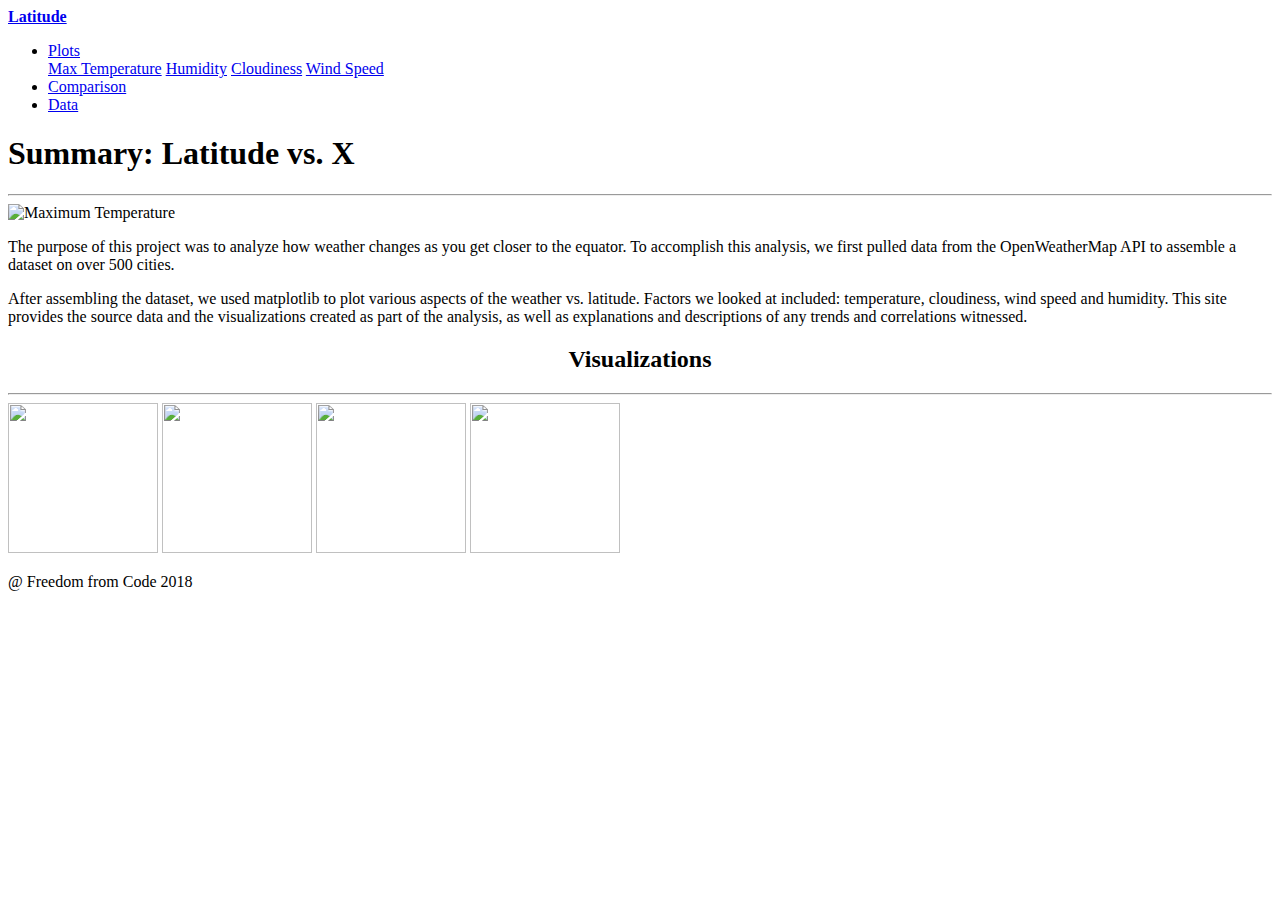
==== Index.html @ b9679dbe "Add files via upload" ====
<!DOCTYPE html>
<html lang="en">
<head>
    <meta charset="UTF-8">
    <meta name="viewport" content="width=device-width, initial-scale=1.0">
    <meta http-equiv="X-UA-Compatible" content="ie=edge">
    <title>Weather analysis-Latitude</title>
    <link rel="stylesheet" href="https://stackpath.bootstrapcdn.com/bootstrap/4.1.3/css/bootstrap.min.css" integrity="sha384-MCw98/SFnGE8fJT3GXwEOngsV7Zt27NXFoaoApmYm81iuXoPkFOJwJ8ERdknLPMO" crossorigin="anonymous">
    <script src="https://code.jquery.com/jquery-3.3.1.slim.min.js" integrity="sha384-q8i/X+965DzO0rT7abK41JStQIAqVgRVzpbzo5smXKp4YfRvH+8abtTE1Pi6jizo" crossorigin="anonymous"></script>
    <script src="https://cdnjs.cloudflare.com/ajax/libs/popper.js/1.14.3/umd/popper.min.js" integrity="sha384-ZMP7rVo3mIykV+2+9J3UJ46jBk0WLaUAdn689aCwoqbBJiSnjAK/l8WvCWPIPm49" crossorigin="anonymous"></script>
    <script src="https://stackpath.bootstrapcdn.com/bootstrap/4.1.3/js/bootstrap.min.js" integrity="sha384-ChfqqxuZUCnJSK3+MXmPNIyE6ZbWh2IMqE241rYiqJxyMiZ6OW/JmZQ5stwEULTy" crossorigin="anonymous"></script>
    <link rel="stylesheet" href="styles.css">
</head>

<body>
      <nav class=" navbar navbar-expand-lg navbar-light bg-light" >
        <div class="container-fluid">
          <a class="navbar-brand" href="landing.html" ><Strong>Latitude</Strong></a>
        
          <div class="navbar-nav navbar-right">
            <ul  class="navbar-nav" >
                
              <li class="nav-item dropdown active" >
                <a class="nav-link dropdown-toggle" href="plots.html" id="navbarDropdown" role="button" data-toggle="dropdown" aria-haspopup="true" aria-expanded="false">Plots</a>
                  <div class="dropdown-menu" aria-labelledby="navbarDropdown">
                    <a class="dropdown-item" href="max_temp.html">Max Temperature</a>
                    <a class="dropdown-item" href="humidity.html">Humidity</a>
                    <a class="dropdown-item" href="cloudiness.html">Cloudiness</a>
                    <a class="dropdown-item" href="wind_speed.html">Wind Speed</a>
                  </div>
              </li>
                
              <li class="nav-item active">
                <a class="nav-link" href="comparison.html">Comparison</a>
              </li>
                
              <li class="nav-item active">
                <a class="nav-link" href="data.html">Data</a>
              </li>

            </ul>
          </div> <!--navbar-nav navbar-right-->
        </div> <!--container-fluid-->
      </nav>
    

      <div class="row">
        <div class="col-sm-12 col-md-8">
          <div class="container" id="firstblock">
            <h1>Summary: Latitude vs. X</h1>    
            <hr>
              
            <img src="C:\Users\joxu1\Documents\KUEDW201904DATA2\11-Web\Homework\Instructions\Resources\assets\images\Fig1.png" alt="Maximum Temperature" width="600" height="400">
            <p>The purpose of this project was to analyze how weather changes as you get closer to the equator. To accomplish this analysis, we first pulled data from the OpenWeatherMap API to assemble a dataset on over 500 cities.</p>
            <p>After assembling the dataset, we used matplotlib to plot various aspects of the weather vs. latitude. Factors we looked at included: temperature, cloudiness, wind speed and humidity. This site provides the source data and the visualizations created as part of the analysis, as well as explanations and descriptions of any trends and correlations witnessed.</p>
          </div> <!--container div-->
        </div> <!--col-md-8 div-->
        
      
        <div class="col-sm-12 col-md-4"> 
          <div class="container" id="secondblock">   
            <h2 style="text-align:center">Visualizations</h2> 
            <hr>
            <a href="max_temp.html"> <img src = "C:\Users\joxu1\Documents\KUEDW201904DATA2\11-Web\Homework\Instructions\Resources\assets\images\Fig1.png" width="150" height="150"></a>
            <a href="humidity.html"> <img src = "C:\Users\joxu1\Documents\KUEDW201904DATA2\11-Web\Homework\Instructions\Resources\assets\images\Fig2.png"width="150" height="150"></a>
            <a href="cloudiness.html"> <img src = "C:\Users\joxu1\Documents\KUEDW201904DATA2\11-Web\Homework\Instructions\Resources\assets\images\Fig3.png"width="150" height="150"></a>
            <a href="wind_speed.html"> <img src = "C:\Users\joxu1\Documents\KUEDW201904DATA2\11-Web\Homework\Instructions\Resources\assets\images\Fig4.png"width="150" height="150"></a>  
          </div> <!--container div-->
         </div><!--col-md-4 div-->
        </div> <!--row div-->

    <footer class = 'footer'>
      <p> @ Freedom from Code 2018   </p>      
    </footer>
  </body>
</html>
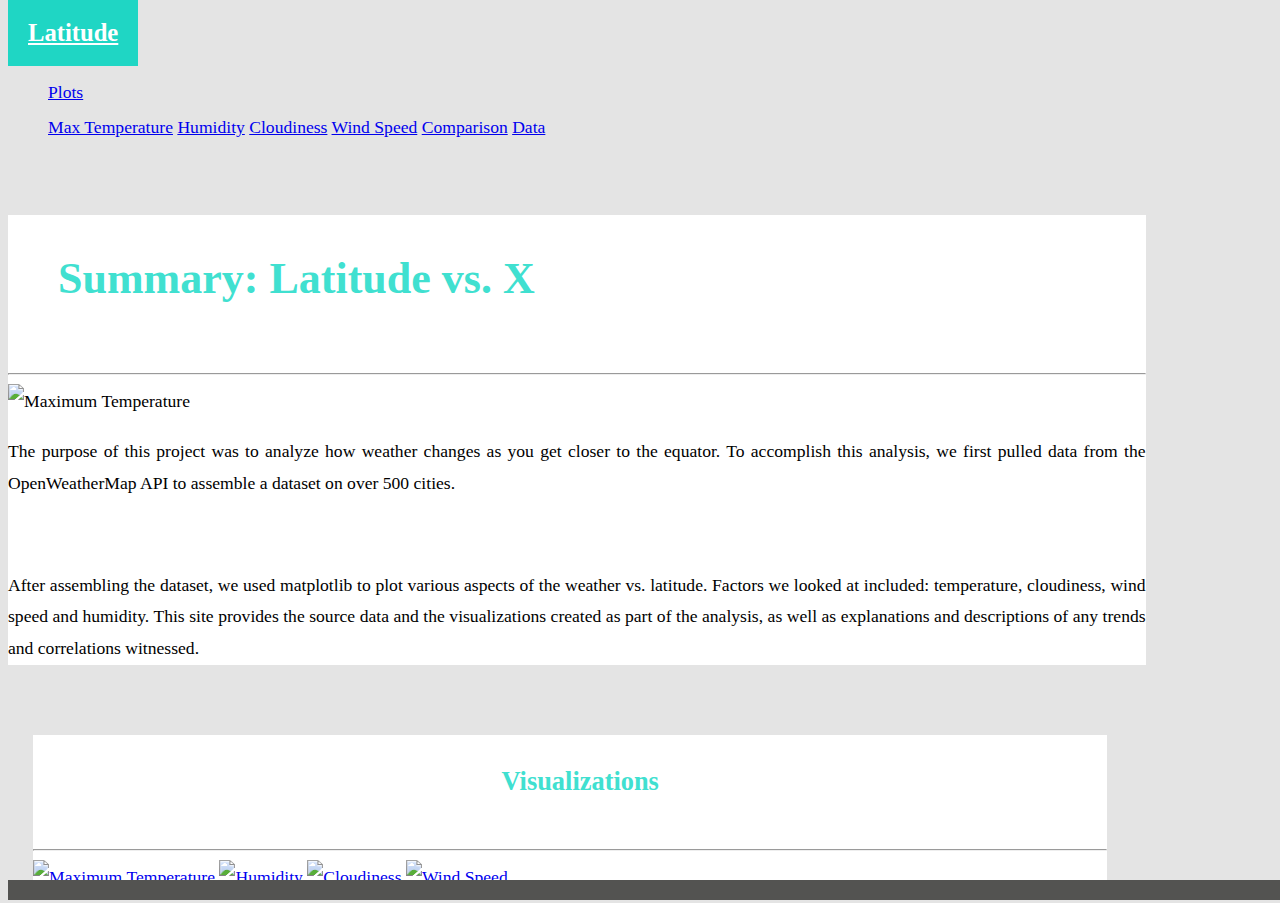
==== commit aa5e151b: "Update Index.html" ====
--- a/Index.html
+++ b/Index.html
@@ -9,7 +9,7 @@
     <script src="https://code.jquery.com/jquery-3.3.1.slim.min.js" integrity="sha384-q8i/X+965DzO0rT7abK41JStQIAqVgRVzpbzo5smXKp4YfRvH+8abtTE1Pi6jizo" crossorigin="anonymous"></script>
     <script src="https://cdnjs.cloudflare.com/ajax/libs/popper.js/1.14.3/umd/popper.min.js" integrity="sha384-ZMP7rVo3mIykV+2+9J3UJ46jBk0WLaUAdn689aCwoqbBJiSnjAK/l8WvCWPIPm49" crossorigin="anonymous"></script>
     <script src="https://stackpath.bootstrapcdn.com/bootstrap/4.1.3/js/bootstrap.min.js" integrity="sha384-ChfqqxuZUCnJSK3+MXmPNIyE6ZbWh2IMqE241rYiqJxyMiZ6OW/JmZQ5stwEULTy" crossorigin="anonymous"></script>
-    <link rel="stylesheet" href="styles.css">
+    <link rel="stylesheet" href="Style.css">
 </head>
 
 <body>
@@ -50,7 +50,7 @@
             <h1>Summary: Latitude vs. X</h1>    
             <hr>
               
-            <img src="C:\Users\joxu1\Documents\KUEDW201904DATA2\11-Web\Homework\Instructions\Resources\assets\images\Fig1.png" alt="Maximum Temperature" width="600" height="400">
+            <img src="Resources/assets/images/Fig1.png" alt="Maximum Temperature" width="600" height="400">
             <p>The purpose of this project was to analyze how weather changes as you get closer to the equator. To accomplish this analysis, we first pulled data from the OpenWeatherMap API to assemble a dataset on over 500 cities.</p>
             <p>After assembling the dataset, we used matplotlib to plot various aspects of the weather vs. latitude. Factors we looked at included: temperature, cloudiness, wind speed and humidity. This site provides the source data and the visualizations created as part of the analysis, as well as explanations and descriptions of any trends and correlations witnessed.</p>
           </div> <!--container div-->
@@ -61,10 +61,10 @@
           <div class="container" id="secondblock">   
             <h2 style="text-align:center">Visualizations</h2> 
             <hr>
-            <a href="max_temp.html"> <img src = "C:\Users\joxu1\Documents\KUEDW201904DATA2\11-Web\Homework\Instructions\Resources\assets\images\Fig1.png" width="150" height="150"></a>
-            <a href="humidity.html"> <img src = "C:\Users\joxu1\Documents\KUEDW201904DATA2\11-Web\Homework\Instructions\Resources\assets\images\Fig2.png"width="150" height="150"></a>
-            <a href="cloudiness.html"> <img src = "C:\Users\joxu1\Documents\KUEDW201904DATA2\11-Web\Homework\Instructions\Resources\assets\images\Fig3.png"width="150" height="150"></a>
-            <a href="wind_speed.html"> <img src = "C:\Users\joxu1\Documents\KUEDW201904DATA2\11-Web\Homework\Instructions\Resources\assets\images\Fig4.png"width="150" height="150"></a>  
+            <a href="max_temp.html"> <img src = "Resources/assets/images/Fig1.png" alt="Maximum Temperature" width="150" height="150"> </a>
+            <a href="humidity.html"> <img src = "Resources/assets/images/Fig2.png" alt="Humidity" width="150" height="150"> </a>
+            <a href="cloudiness.html"> <img src = "Resources/assets/images/Fig3.png" alt="Cloudiness" width="150" height="150"> </a>
+            <a href="wind_speed.html"> <img src = "Resources/assets/images/Fig4.png" alt="Wind Speed" width="150" height="150"> </a>  
           </div> <!--container div-->
          </div><!--col-md-4 div-->
         </div> <!--row div-->
@@ -73,4 +73,4 @@
       <p> @ Freedom from Code 2018   </p>      
     </footer>
   </body>
-</html>+</html>
--- a/Style.css
+++ b/Style.css
@@ -0,0 +1,126 @@
+
+.container-fluid .navbar-brand{
+    color: white;
+    height: 60px;
+    padding: 20px;
+    font-family: Cambria, Cochin, Georgia, Times, 'Times New Roman', serif;
+    font-weight: bold;
+    font-size: 140%;
+    background: rgb(31, 214, 196);
+}
+
+.navbar-nav li {
+  display:inline-block;     
+}
+
+body{
+  background-color:#e4e4e4;
+  font-family: Cambria, Cochin, Georgia, Times, 'Times New Roman', serif;
+  font-size: 1.1rem;
+  font-weight: 300;
+  line-height: 2.0;
+  text-align: justify;
+}
+
+.container {
+  
+  background-color: white;
+  
+  
+  
+}
+
+.container h1{
+  font-weight: bold;
+  font-size: 250%;
+  color: turquoise;
+  font-family: Cambria, Cochin, Georgia, Times, 'Times New Roman', serif;
+  margin-top: 70px;
+ padding: 20px;
+  margin-left: 30px;
+  align-content: center;
+}
+
+p {
+  line-height: 1.8;
+  margin-bottom: 70px;
+}
+
+.container h3{
+  font-weight: bold;
+  font-size: 125%;
+  color: turquoise;
+  font-family: Cambria, Cochin, Georgia, Times, 'Times New Roman', serif;
+  margin-top: 70px;
+  margin-right: 35px;
+}
+
+footer{
+  position: fixed;
+  bottom: 0;
+  width: 100%;
+  height: 20px;
+  background-color: rgb(83, 83, 81);
+}
+
+.footer p{
+  color: white;
+}
+
+.container h2{
+  font-weight: bold;
+  font-size: 150%;
+  color: turquoise;
+  font-family: Cambria, Cochin, Georgia, Times, 'Times New Roman', serif;
+  margin-top: 70px;
+  margin-left: 20px;
+  padding: 20px;
+}
+#comparison {
+  margin-top: 10px;
+  text-align: center;
+  margin-bottom: 30px;
+}
+
+#comparison h3 {
+  margin-top: 1px;
+}
+
+#comparison p {
+  margin-bottom: 20px;
+}
+
+#firstblock {
+  width:90%;
+}
+
+#secondblock {
+  margin-left: 25px;
+  width:85%;
+}
+
+.dataframe{
+  margin-left: 100px;
+}
+
+.col-md-12 h2{
+  margin-top: 30px;
+  margin-bottom: 30px;
+}
+
+@media (max-width: 480px) {
+  .navbar-nav li {  
+    padding: 10px;
+  }
+  /* .box {
+    margin-right: 20px;
+    margin-left: 20px;
+  } */
+  /* The nav bar selection remains hidden when screen size reaches 480px */
+  .navbar ul { 
+    visibility: hidden;
+  }
+  /* #nav-select {
+    visibility: visible;
+  } */
+}